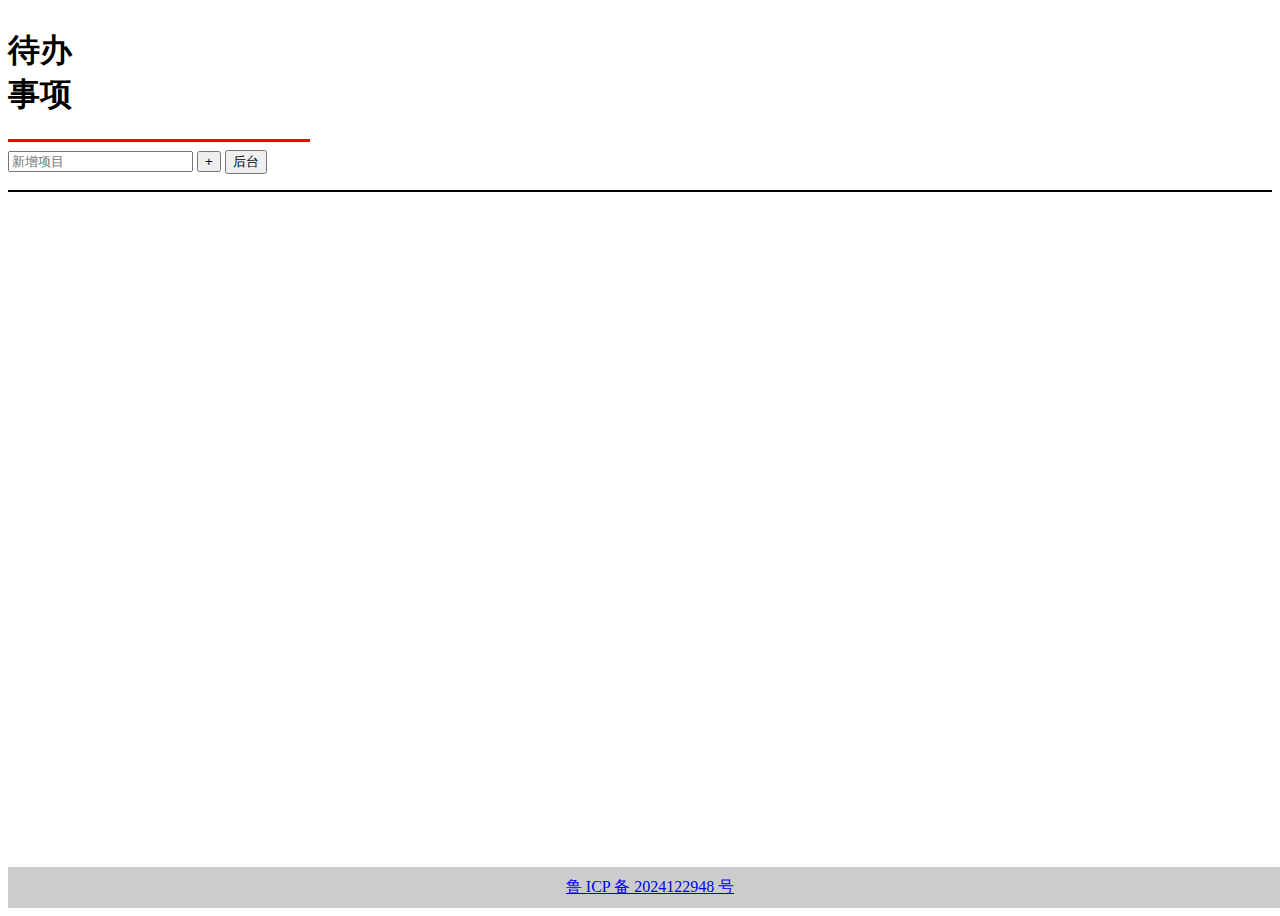
==== index.html @ 47e0475f "1" ====
<!DOCTYPE html>

<html>
    <head>
        <meta charset="utf-8">
        <title>代办事项</title>
        <style>
            body {
                display: flex;
                flex-direction: column;
                min-height: 100vh;
            }
            main {
                flex-grow: 1;
                /* 让主体部分自动填充剩余空间 */
            }
            footer {
                background-color: #ccc;
                width: 100%;
                text-align: center;
                padding: 10px;
            }
        </style>
    </head>
    <body>
        <header>
            <h1>待办<br>事项</h1>
            <hr color="red" width="300px" size="3px" align="left">
        </header>
        <main>
        <input class="文字栏" placeholder="新增项目">
        <button class="按钮">+</button>
        <button class="后台">后台</button>
        <ul class="清单">
        </ul>
        <hr color="grrrn">
        </main>
        <footer>
        <a href="http://beian.miit.gov.cn/">鲁 ICP 备 2024122948 号</a>
        </footer>
        <script src="./static/js/hi.js"></script>
    </body>
</html>
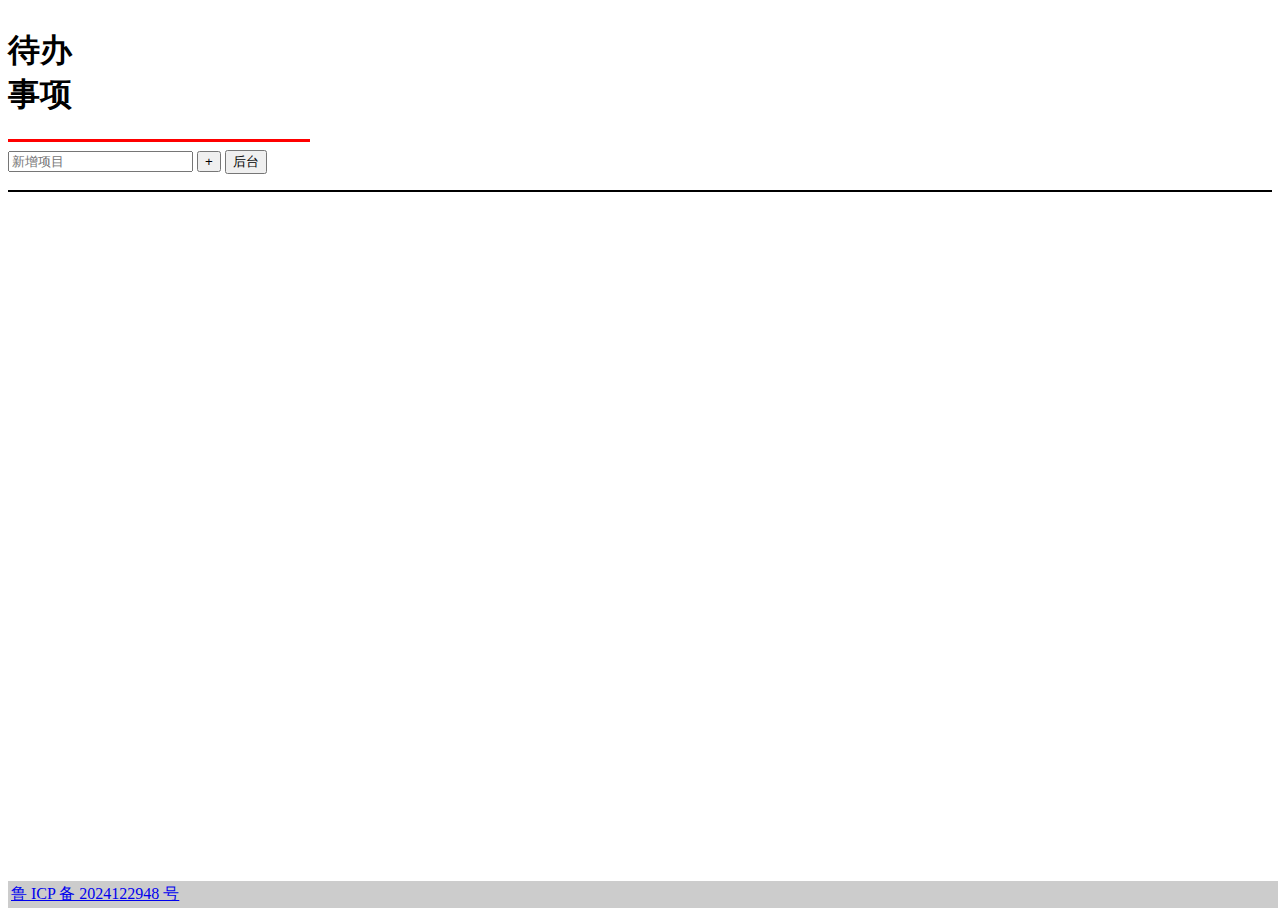
==== commit cb9bf84b: "re" ====
--- a/index.html
+++ b/index.html
@@ -17,8 +17,8 @@
             footer {
                 background-color: #ccc;
                 width: 100%;
-                text-align: center;
-                padding: 10px;
+                text-align: left;
+                padding: 3px;
             }
         </style>
     </head>
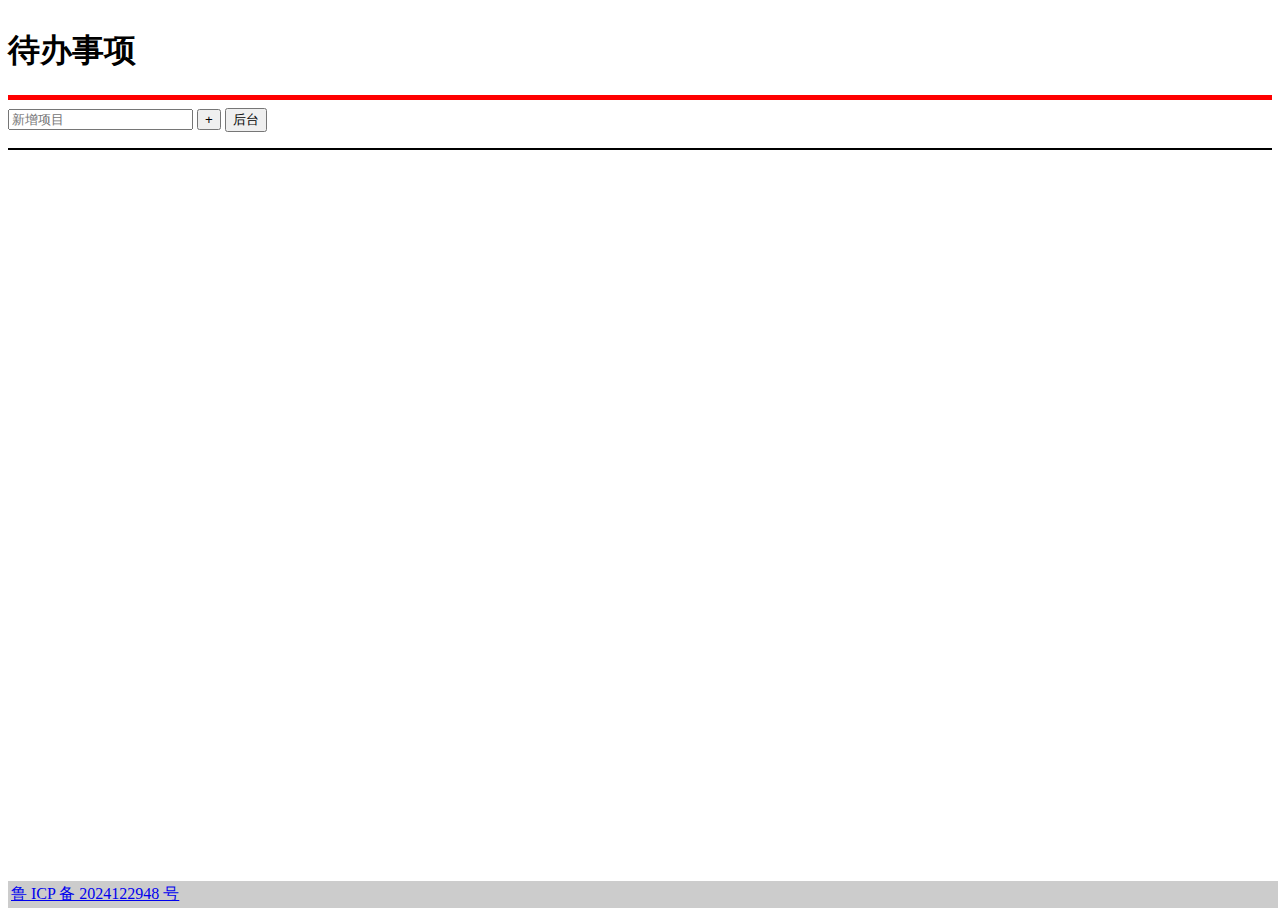
==== commit 1fd75d1a: "re" ====
--- a/index.html
+++ b/index.html
@@ -1,4 +1,4 @@
-<!DOCTYPE html>
+ <!DOCTYPE html>
 
 <html>
     <head>
@@ -24,12 +24,13 @@
     </head>
     <body>
         <header>
-            <h1>待办<br>事项</h1>
-            <hr color="red" width="300px" size="3px" align="left">
+            <h1>待办事项</h1>
+            <hr color="red"size="5px">
         </header>
         <main>
         <input class="文字栏" placeholder="新增项目">
         <button class="按钮">+</button>
+        <script src="static/js/pluse.js"></script>
         <button class="后台">后台</button>
         <ul class="清单">
         </ul>
@@ -38,6 +39,6 @@
         <footer>
         <a href="http://beian.miit.gov.cn/">鲁 ICP 备 2024122948 号</a>
         </footer>
-        <script src="./static/js/hi.js"></script>
+        <script src="static/js/hi.js"></script>
     </body>
 </html>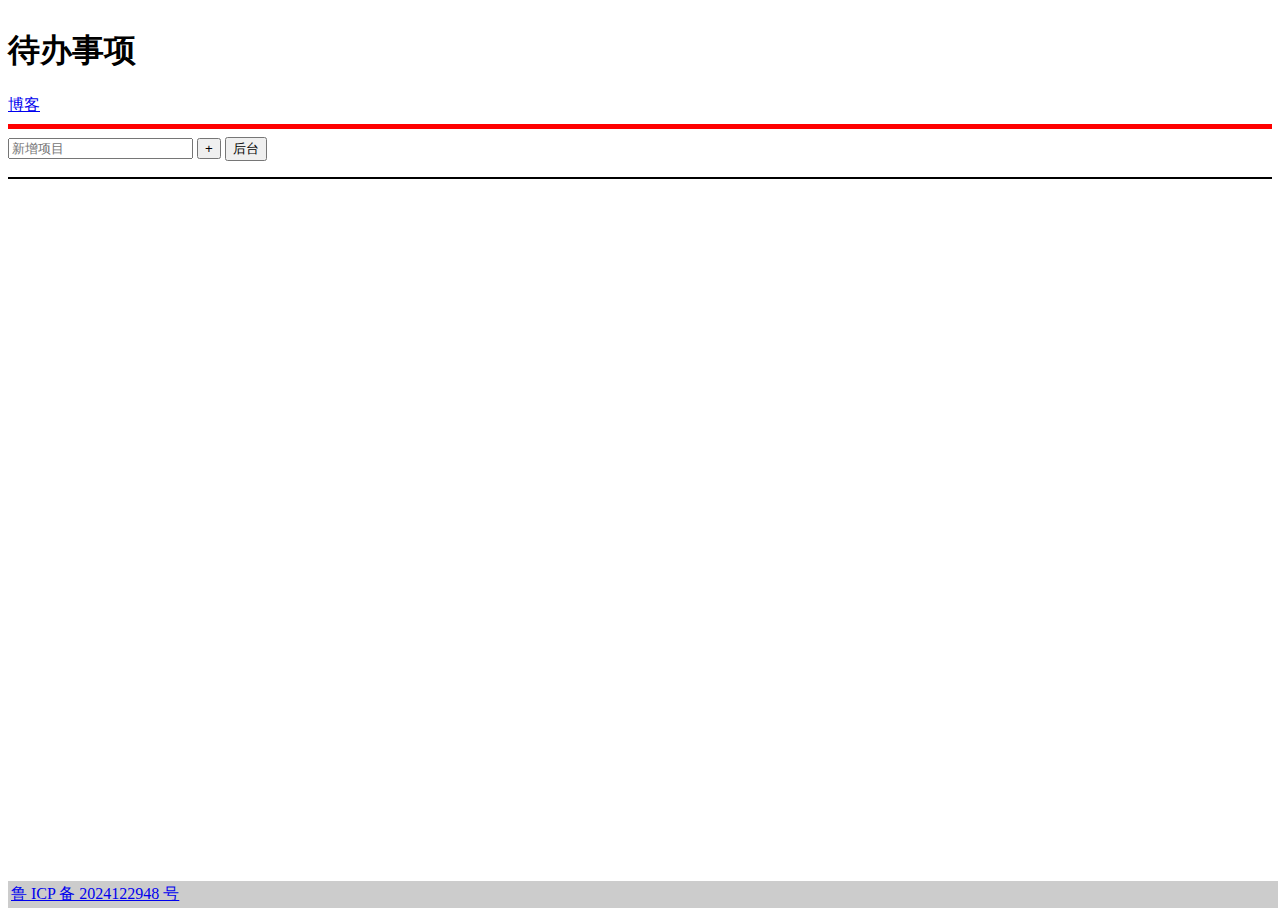
==== commit 9660afc6: "更新 index.html" ====
--- a/index.html
+++ b/index.html
@@ -25,12 +25,12 @@
     <body>
         <header>
             <h1>待办事项</h1>
+            <a href="dns14.mushu.icu">博客</a>
             <hr color="red"size="5px">
         </header>
         <main>
         <input class="文字栏" placeholder="新增项目">
         <button class="按钮">+</button>
-        <script src="static/js/pluse.js"></script>
         <button class="后台">后台</button>
         <ul class="清单">
         </ul>
@@ -39,6 +39,6 @@
         <footer>
         <a href="http://beian.miit.gov.cn/">鲁 ICP 备 2024122948 号</a>
         </footer>
-        <script src="static/js/hi.js"></script>
+        <script src="static/js/all.js"></script>
     </body>
 </html>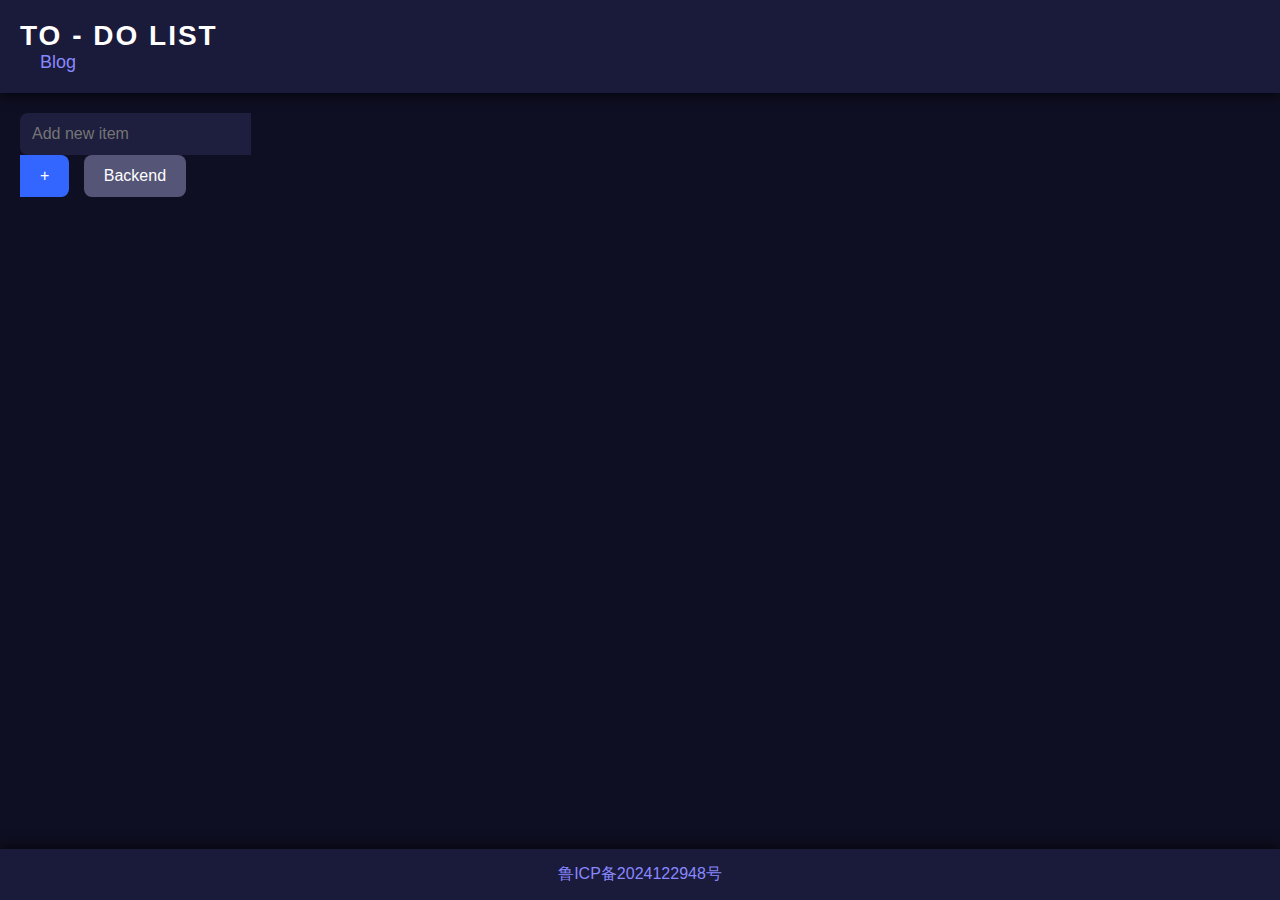
==== commit 456ea7ea: "re" ====
--- a/index.html
+++ b/index.html
@@ -1,44 +1,41 @@
- <!DOCTYPE html>
+<!DOCTYPE html>
+<html lang="en">
 
-<html>
-    <head>
-        <meta charset="utf-8">
-        <title>代办事项</title>
-        <style>
-            body {
-                display: flex;
-                flex-direction: column;
-                min-height: 100vh;
-            }
-            main {
-                flex-grow: 1;
-                /* 让主体部分自动填充剩余空间 */
-            }
-            footer {
-                background-color: #ccc;
-                width: 100%;
-                text-align: left;
-                padding: 3px;
-            }
-        </style>
-    </head>
-    <body>
-        <header>
-            <h1>待办事项</h1>
-            <a href="dns14.mushu.icu">博客</a>
-            <hr color="red"size="5px">
-        </header>
-        <main>
-        <input class="文字栏" placeholder="新增项目">
-        <button class="按钮">+</button>
-        <button class="后台">后台</button>
-        <ul class="清单">
+<head>
+    <!-- 设置字符编码为 UTF - 8 -->
+    <meta charset="UTF-8">
+    <!-- 设置页面标题 -->
+    <title>To - Do List</title>
+    <!-- 引用外部 CSS 文件，路径为./static/css/styles.css -->
+    <link rel="stylesheet" href="./static/css/styles.css">
+</head>
+
+<body>
+    <header>
+        <div class="header-content">
+            <h1>To - Do List</h1>
+            <nav>
+                <a href="http://dns14.mushu.icu/">Blog</a>
+            </nav>
+        </div>
+    </header>
+    <main>
+        <div class="input-section">
+            <input type="text" class="input-text" placeholder="Add new item">
+            <div class="button-group">
+                <button class="button">+</button>
+                <button class="background-button">Backend</button>
+            </div>
+        </div>
+        <ul class="task-list">
         </ul>
-        <hr color="grrrn">
-        </main>
-        <footer>
-        <a href="http://beian.miit.gov.cn/">鲁 ICP 备 2024122948 号</a>
-        </footer>
-        <script src="static/js/all.js"></script>
-    </body>
+    </main>
+    <footer>
+        <div class="footer-content">
+            <a href="http://beian.miit.gov.cn/">鲁ICP备2024122948号</a>
+        </div>
+    </footer>
+    <script src="./static/js/all.js"></script>
+</body>
+
 </html>--- a/static/css/styles.css
+++ b/static/css/styles.css
@@ -0,0 +1,183 @@
+/* 整体页面样式 */
+body {
+    font-family: 'Roboto', sans-serif;
+    background-color: #0f0f23; /* 深色背景，体现科技感 */
+    color: #ffffff;
+    margin: 0;
+    padding: 0;
+    display: flex;
+    flex-direction: column;
+    min-height: 100vh;
+}
+
+/* 头部样式 */
+header {
+    background-color: #1a1a3a;
+    padding: 20px;
+    box-shadow: 0 5px 10px rgba(0, 0, 0, 0.5); /* 阴影效果增加立体感 */
+    display: flex;
+    justify-content: space-between;
+    align-items: center;
+}
+
+header h1 {
+    margin: 0;
+    font-size: 28px;
+    text-transform: uppercase;
+    letter-spacing: 2px;
+}
+
+header a {
+    color: #8888ff; /* 科技感的蓝色链接颜色 */
+    text-decoration: none;
+    font-size: 18px;
+    margin-left: 20px;
+    transition: color 0.3s ease; /* 过渡效果 */
+}
+
+header a:hover {
+    color: #ffffff;
+}
+
+/* 主要内容区域样式 */
+main {
+    flex: 1;
+    padding: 20px;
+}
+
+.input-container {
+    display: flex;
+    align-items: center;
+    margin-bottom: 20px;
+}
+
+.input-text {
+    flex: 1;
+    padding: 12px;
+    border: none;
+    border-radius: 8px 0 0 8px;
+    background-color: #1e1e3e;
+    color: #ffffff;
+    font-size: 16px;
+    outline: none;
+}
+
+.button {
+    padding: 12px 20px;
+    border: none;
+    border-radius: 0 8px 8px 0;
+    background-color: #3366ff; /* 鲜明的蓝色按钮 */
+    color: #ffffff;
+    font-size: 16px;
+    cursor: pointer;
+    transition: background-color 0.3s ease;
+}
+
+.button:hover {
+    background-color: #0033cc;
+}
+
+.background-button {
+    padding: 12px 20px;
+    border: none;
+    border-radius: 8px;
+    background-color: #555577; /* 灰色系按钮 */
+    color: #ffffff;
+    font-size: 16px;
+    cursor: pointer;
+    margin-left: 10px;
+    transition: background-color 0.3s ease;
+}
+
+.background-button:hover {
+    background-color: #777799;
+}
+
+.task-list {
+    list-style-type: none;
+    padding: 0;
+}
+
+.task-list li {
+    display: flex;
+    justify-content: space-between;
+    align-items: center;
+    background-color: #1e1e3e;
+    padding: 15px;
+    border-radius: 8px;
+    margin-bottom: 10px;
+    box-shadow: 0 3px 6px rgba(0, 0, 0, 0.3);
+    position: relative;
+    transition: transform 0.2s ease;
+}
+
+.task-list li:hover {
+    transform: translateY(-3px);
+}
+
+/* 复选框样式 */
+input[type="checkbox"] {
+    appearance: none;
+    width: 20px;
+    height: 20px;
+    border: 2px solid #8888ff;
+    border-radius: 4px;
+    cursor: pointer;
+    position: relative;
+    outline: none;
+    transition: background-color 0.3s ease, border-color 0.3s ease;
+}
+
+input[type="checkbox"]:checked {
+    background-color: #8888ff;
+    border-color: #8888ff;
+}
+
+input[type="checkbox"]:checked::before {
+    content: '\2713'; /* 对勾符号 */
+    font-size: 16px;
+    color: #0f0f23;
+    position: absolute;
+    top: 50%;
+    left: 50%;
+    transform: translate(-50%, -50%);
+}
+
+/* 垃圾桶按钮样式 */
+button.trash-bin {
+    background-color: transparent;
+    border: none;
+    color: #ff4444;
+    font-size: 20px;
+    cursor: pointer;
+    transition: color 0.3s ease;
+}
+
+button.trash-bin:hover {
+    color: #ff0000;
+}
+
+/* 标签样式 */
+label {
+    flex: 1;
+    margin-left: 10px;
+    font-size: 16px;
+}
+
+/* 底部样式 */
+footer {
+    background-color: #1a1a3a;
+    padding: 15px;
+    text-align: center;
+    box-shadow: 0 -5px 10px rgba(0, 0, 0, 0.5);
+}
+
+footer a {
+    color: #8888ff;
+    text-decoration: none;
+    transition: color 0.3s ease;
+}
+
+footer a:hover {
+    color: #ffffff;
+}